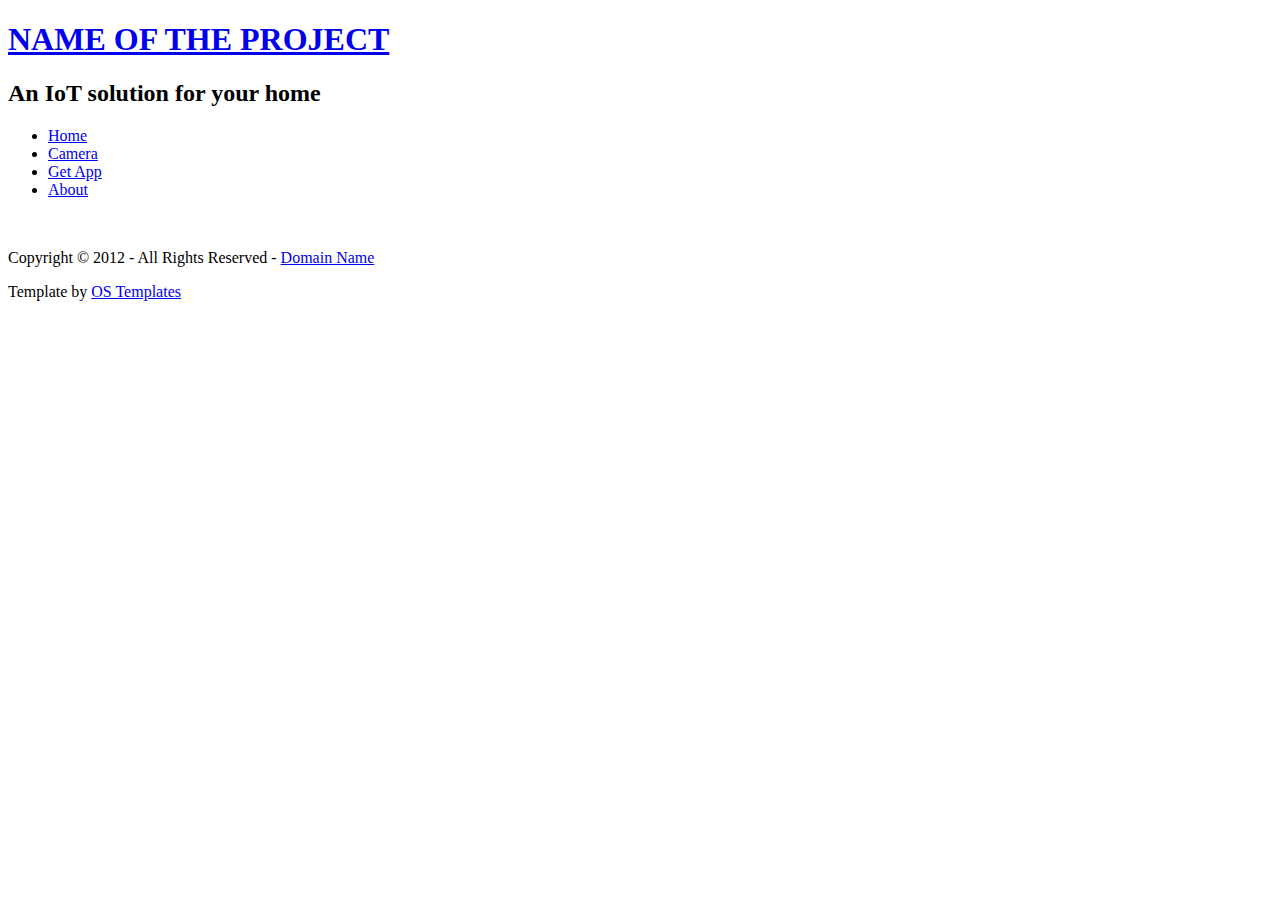
==== server/templates/about.html @ e67ad608 "Add new template for website pages and delete unused files" ====
<!DOCTYPE html>
<html lang="en" dir="ltr">
<head>
<title>NAME OF THE PROJECT</title>
<meta charset="iso-8859-1">
<link rel="stylesheet" href="/static/css/layout.css" type="text/css">
</head>

<body>
<div class="wrapper row1">
  <header id="header" class="clear">
    <div id="hgroup">
        <h1><a href="#">NAME OF THE PROJECT</a></h1>
      <h2>An IoT solution for your home</h2>
    </div>
    <nav>
      <ul>
        <li><a href="/">Home</a></li>
        <li><a href="/camera">Camera</a></li>
        <li><a href="/getapp">Get App</a></li>
        <li><a href="/about">About</a></li>
      </ul>
    </nav>
  </header>
</div>

<!-- content -->
<div class="wrapper row2">
  <div id="container" class="clear">
    <!-- content body -->
    <section id="slider"><a href="#"><img src="/static/img/940x360.gif" alt=""></a></section>
  </div>
</div>

<!-- Copyright -->
<div class="wrapper row4">
  <footer id="copyright" class="clear">
    <p class="fl_left">Copyright &copy; 2012 - All Rights Reserved - <a href="#">Domain Name</a></p>
    <p class="fl_right">Template by <a href="http://www.os-templates.com/" title="Free Website Templates">OS Templates</a></p>
  </footer>
</div>
</body>
</html>
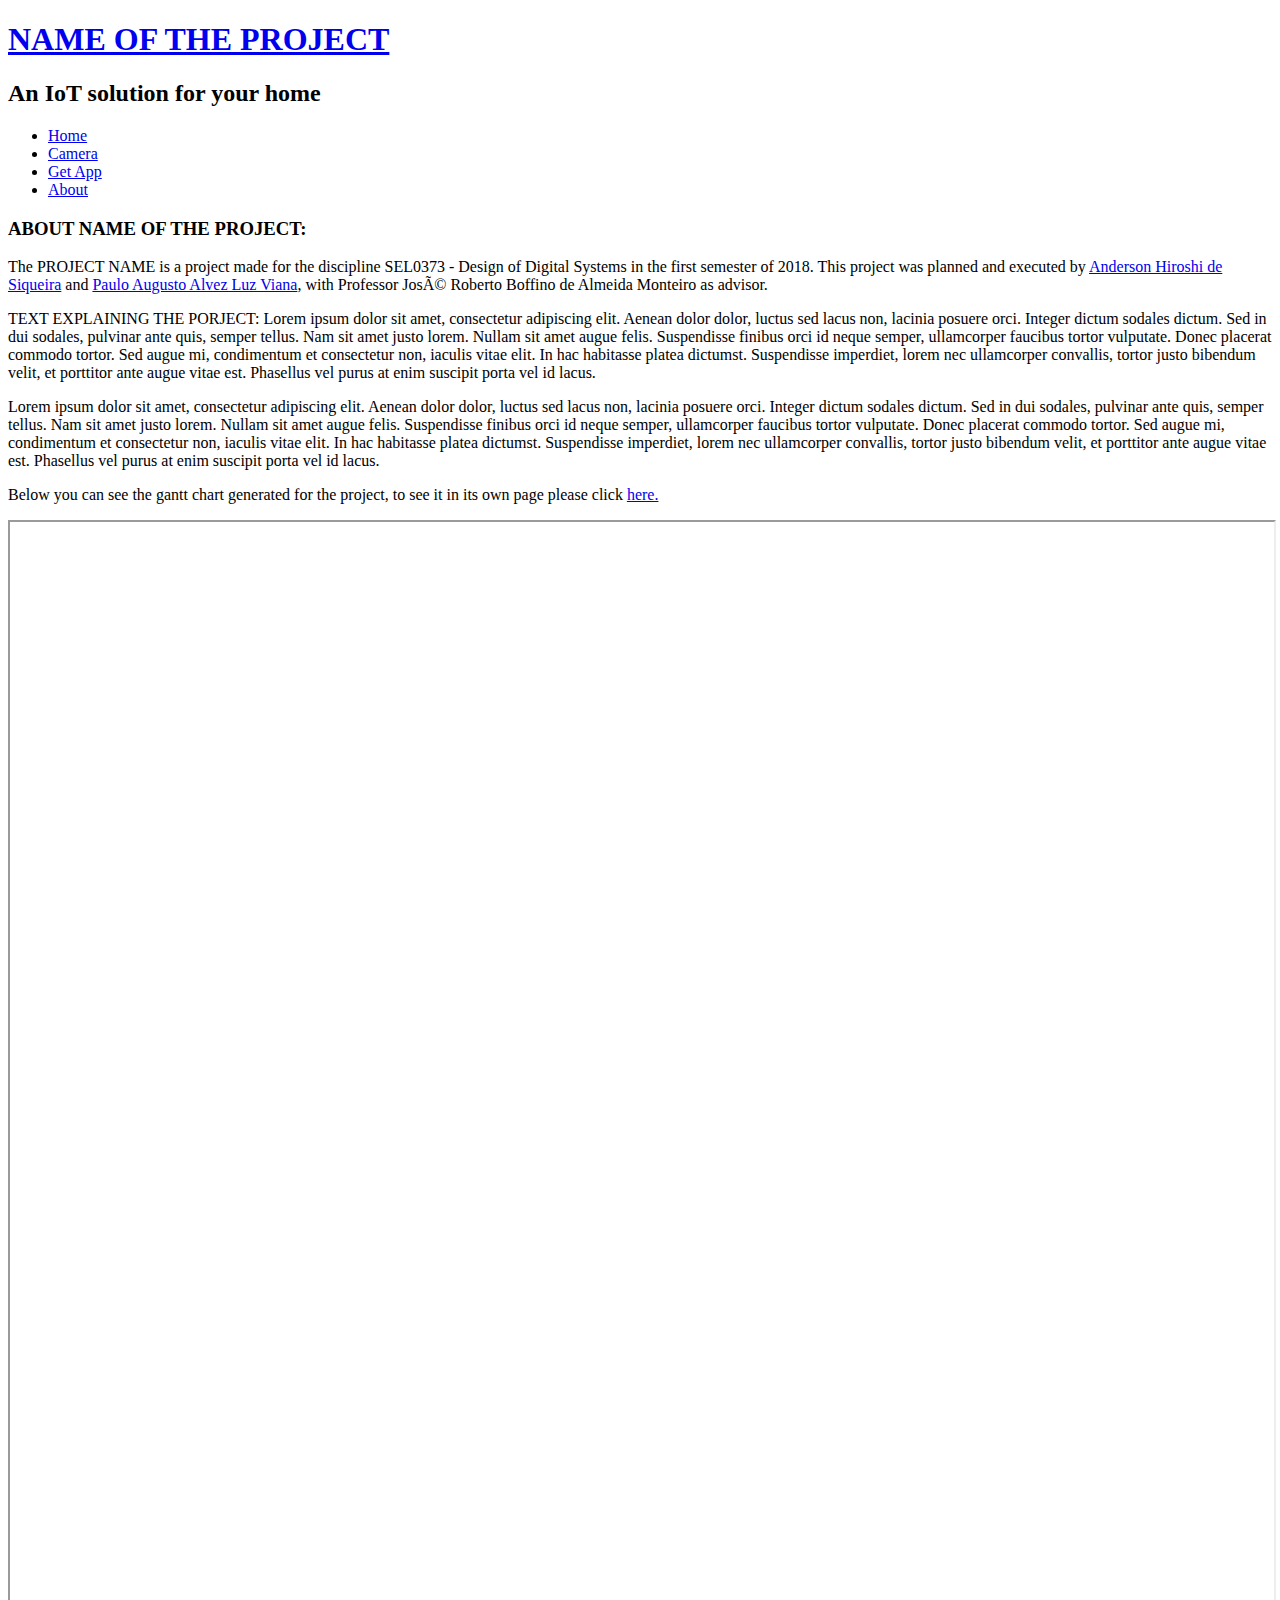
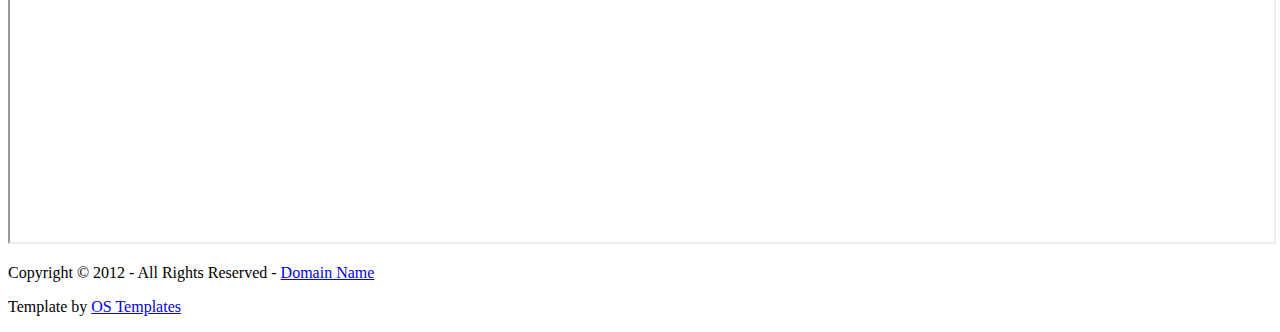
==== commit 717ba318: "Include buttons on camera page, gantt chart and description on about page" ====
--- a/server/templates/about.html
+++ b/server/templates/about.html
@@ -3,7 +3,7 @@
 <head>
 <title>NAME OF THE PROJECT</title>
 <meta charset="iso-8859-1">
-<link rel="stylesheet" href="/static/css/layout.css" type="text/css">
+<link rel="stylesheet" href="/static/css/layout.css?201314080000" type="text/css">
 </head>
 
 <body>
@@ -27,8 +27,48 @@
 <!-- content -->
 <div class="wrapper row2">
   <div id="container" class="clear">
-    <!-- content body -->
-    <section id="slider"><a href="#"><img src="/static/img/940x360.gif" alt=""></a></section>
+    <h3>ABOUT NAME OF THE PROJECT:</h3>
+    <p>The PROJECT NAME is a project made for the discipline
+      SEL0373 - Design of Digital Systems in the first semester of 2018.
+      This project was planned and executed by
+      <a href="https://github.com/hiroshisiq">Anderson Hiroshi de Siqueira</a> and
+      <a href="https://github.com/Kotzly">Paulo Augusto Alvez Luz Viana</a>, with Professor José
+      Roberto Boffino de Almeida Monteiro as advisor.</p>
+
+    <p>TEXT EXPLAINING THE PORJECT: Lorem ipsum dolor sit amet, consectetur
+      adipiscing elit. Aenean dolor dolor, luctus sed lacus non, lacinia posuere
+      orci. Integer dictum sodales dictum. Sed in dui sodales, pulvinar ante
+      quis, semper tellus. Nam sit amet justo lorem. Nullam sit amet augue
+      felis. Suspendisse finibus orci id neque semper, ullamcorper faucibus
+      tortor vulputate. Donec placerat commodo tortor. Sed augue mi, condimentum
+       et consectetur non, iaculis vitae elit. In hac habitasse platea dictumst.
+        Suspendisse imperdiet, lorem nec ullamcorper convallis, tortor justo
+        bibendum velit, et porttitor ante augue vitae est. Phasellus vel purus
+        at enim suscipit porta vel id lacus. </p>
+
+    <p> Lorem ipsum dolor sit amet, consectetur
+        adipiscing elit. Aenean dolor dolor, luctus sed lacus non, lacinia posuere
+        orci. Integer dictum sodales dictum. Sed in dui sodales, pulvinar ante
+        quis, semper tellus. Nam sit amet justo lorem. Nullam sit amet augue
+        felis. Suspendisse finibus orci id neque semper, ullamcorper faucibus
+        tortor vulputate. Donec placerat commodo tortor. Sed augue mi, condimentum
+         et consectetur non, iaculis vitae elit. In hac habitasse platea dictumst.
+          Suspendisse imperdiet, lorem nec ullamcorper convallis, tortor justo
+          bibendum velit, et porttitor ante augue vitae est. Phasellus vel purus
+          at enim suscipit porta vel id lacus. </p>
+
+
+    <p>Below you can see the gantt chart generated for the project,
+      to see it in its own page please click
+      <a href="https://docs.google.com/spreadsheets/d/e/2PACX-1vRvM6m8AzeZ4bdYscbBY_y400waiLlF3r7qBVyll4WnnRsjRjVis5_za9XX00s_kh4b-I012obfNYU-/pubhtml">
+        here.
+      </a>
+    </p>
+
+    <a href="https://docs.google.com/spreadsheets/d/e/2PACX-1vRvM6m8AzeZ4bdYscbBY_y400waiLlF3r7qBVyll4WnnRsjRjVis5_za9XX00s_kh4b-I012obfNYU-/pubhtml">
+      <iframe width="100%" height="1320px" src="https://docs.google.com/spreadsheets/d/e/2PACX-1vRvM6m8AzeZ4bdYscbBY_y400waiLlF3r7qBVyll4WnnRsjRjVis5_za9XX00s_kh4b-I012obfNYU-/pubhtml?widget=true&amp;headers=false"></iframe>
+    </a>
+
   </div>
 </div>
 
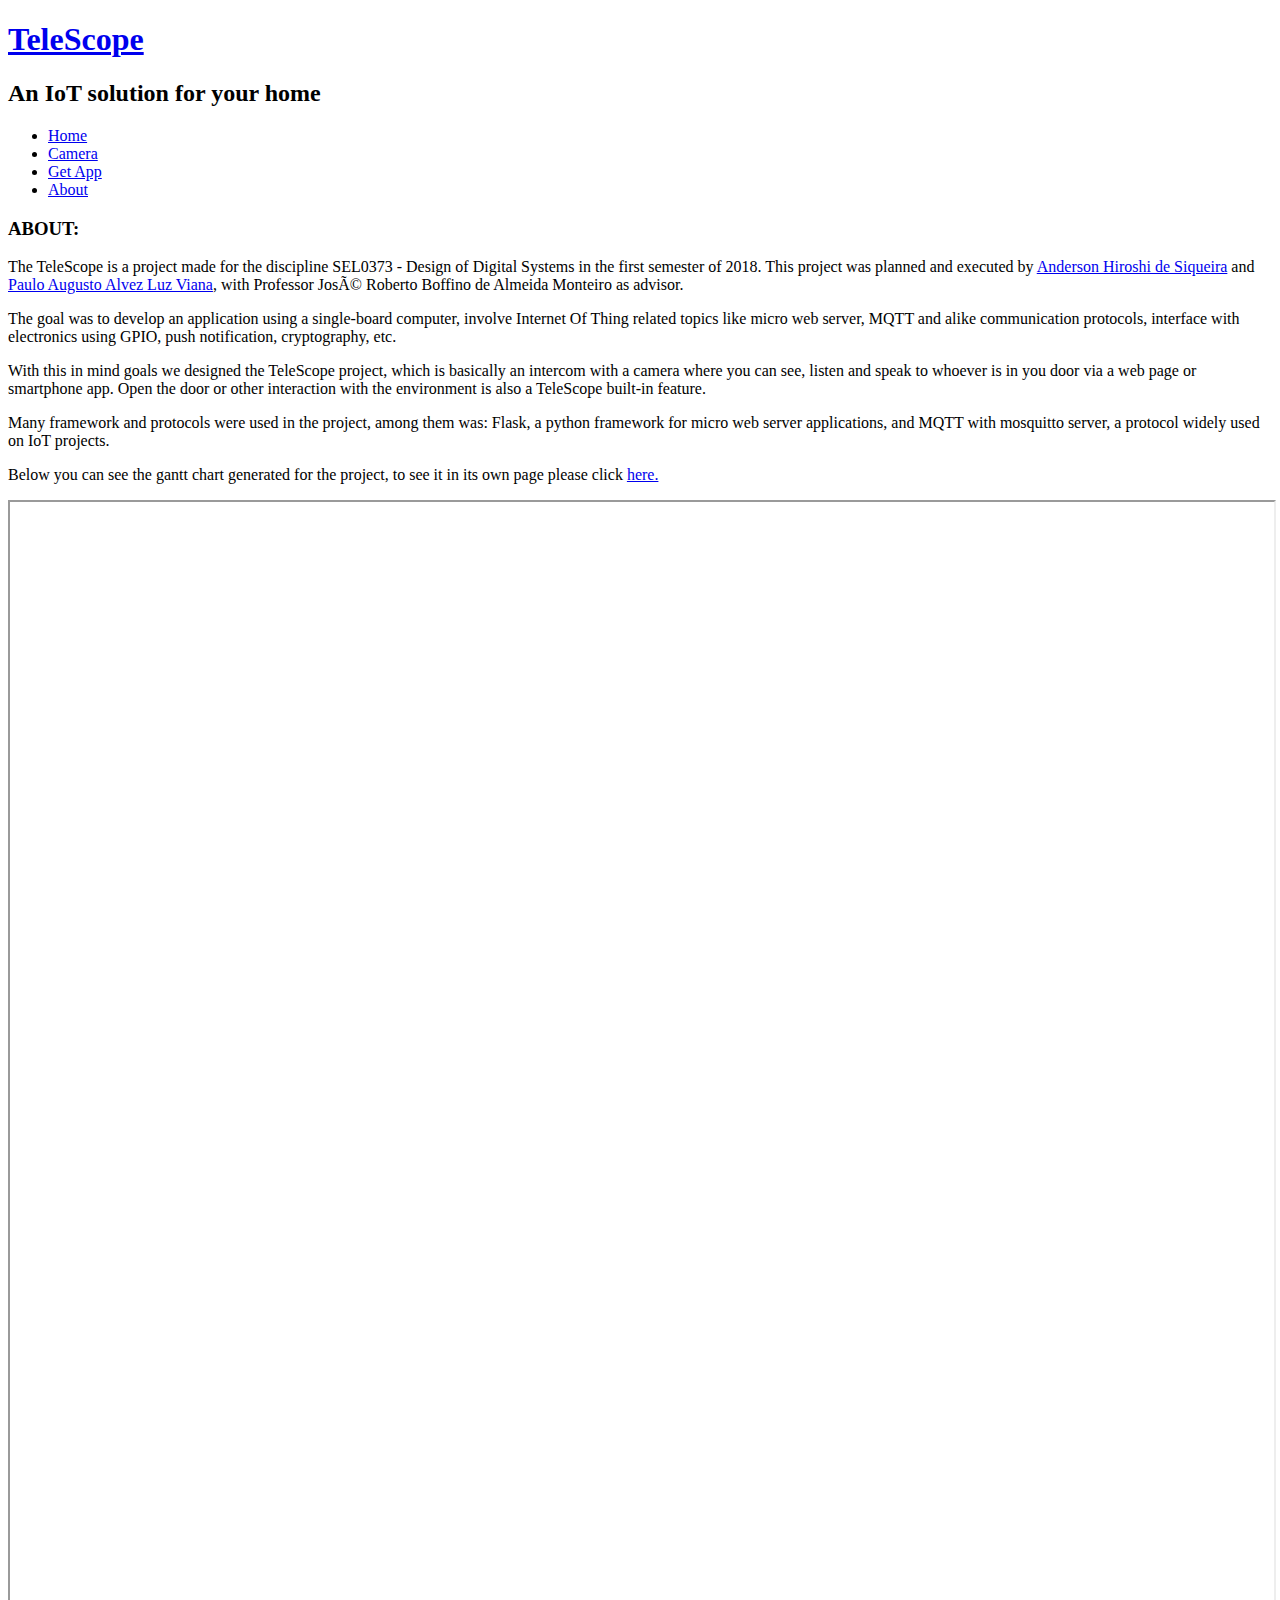
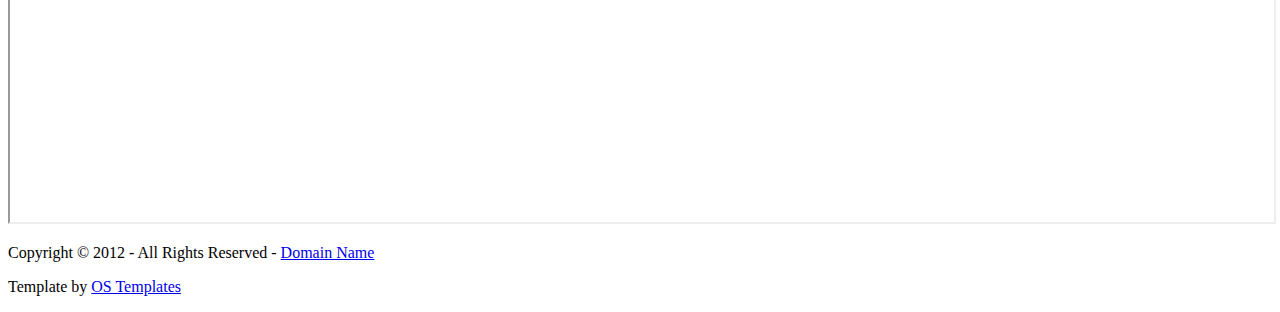
==== commit 299705f3: "Write about and change text on some pages" ====
--- a/server/templates/about.html
+++ b/server/templates/about.html
@@ -1,7 +1,7 @@
 <!DOCTYPE html>
 <html lang="en" dir="ltr">
 <head>
-<title>NAME OF THE PROJECT</title>
+<title>TeleScope</title>
 <meta charset="iso-8859-1">
 <link rel="stylesheet" href="/static/css/layout.css?201314080000" type="text/css">
 </head>
@@ -10,7 +10,7 @@
 <div class="wrapper row1">
   <header id="header" class="clear">
     <div id="hgroup">
-        <h1><a href="#">NAME OF THE PROJECT</a></h1>
+        <h1><a href="#">TeleScope</a></h1>
       <h2>An IoT solution for your home</h2>
     </div>
     <nav>
@@ -27,35 +27,27 @@
 <!-- content -->
 <div class="wrapper row2">
   <div id="container" class="clear">
-    <h3>ABOUT NAME OF THE PROJECT:</h3>
-    <p>The PROJECT NAME is a project made for the discipline
+    <h3>ABOUT:</h3>
+    <p>The TeleScope is a project made for the discipline
       SEL0373 - Design of Digital Systems in the first semester of 2018.
       This project was planned and executed by
       <a href="https://github.com/hiroshisiq">Anderson Hiroshi de Siqueira</a> and
       <a href="https://github.com/Kotzly">Paulo Augusto Alvez Luz Viana</a>, with Professor José
       Roberto Boffino de Almeida Monteiro as advisor.</p>
 
-    <p>TEXT EXPLAINING THE PORJECT: Lorem ipsum dolor sit amet, consectetur
-      adipiscing elit. Aenean dolor dolor, luctus sed lacus non, lacinia posuere
-      orci. Integer dictum sodales dictum. Sed in dui sodales, pulvinar ante
-      quis, semper tellus. Nam sit amet justo lorem. Nullam sit amet augue
-      felis. Suspendisse finibus orci id neque semper, ullamcorper faucibus
-      tortor vulputate. Donec placerat commodo tortor. Sed augue mi, condimentum
-       et consectetur non, iaculis vitae elit. In hac habitasse platea dictumst.
-        Suspendisse imperdiet, lorem nec ullamcorper convallis, tortor justo
-        bibendum velit, et porttitor ante augue vitae est. Phasellus vel purus
-        at enim suscipit porta vel id lacus. </p>
+    <p>The goal was to develop an application using a single-board computer, involve
+      Internet Of Thing related topics like micro web server, MQTT and alike communication
+      protocols, interface with electronics using GPIO, push notification, cryptography, etc. </p>
 
-    <p> Lorem ipsum dolor sit amet, consectetur
-        adipiscing elit. Aenean dolor dolor, luctus sed lacus non, lacinia posuere
-        orci. Integer dictum sodales dictum. Sed in dui sodales, pulvinar ante
-        quis, semper tellus. Nam sit amet justo lorem. Nullam sit amet augue
-        felis. Suspendisse finibus orci id neque semper, ullamcorper faucibus
-        tortor vulputate. Donec placerat commodo tortor. Sed augue mi, condimentum
-         et consectetur non, iaculis vitae elit. In hac habitasse platea dictumst.
-          Suspendisse imperdiet, lorem nec ullamcorper convallis, tortor justo
-          bibendum velit, et porttitor ante augue vitae est. Phasellus vel purus
-          at enim suscipit porta vel id lacus. </p>
+    <p> With this in mind goals we designed the TeleScope project, which is basically
+      an intercom with a camera where you can see, listen and speak to whoever is in you door
+      via a web page or smartphone app. Open the door or other interaction with the environment
+      is also a TeleScope built-in feature.</p>
+
+    <p> Many framework and protocols were used in the project, among them was: Flask, a
+      python framework for micro web server applications, and MQTT with mosquitto server, a
+      protocol widely used on IoT projects.
+    </p>
 
 
     <p>Below you can see the gantt chart generated for the project,
